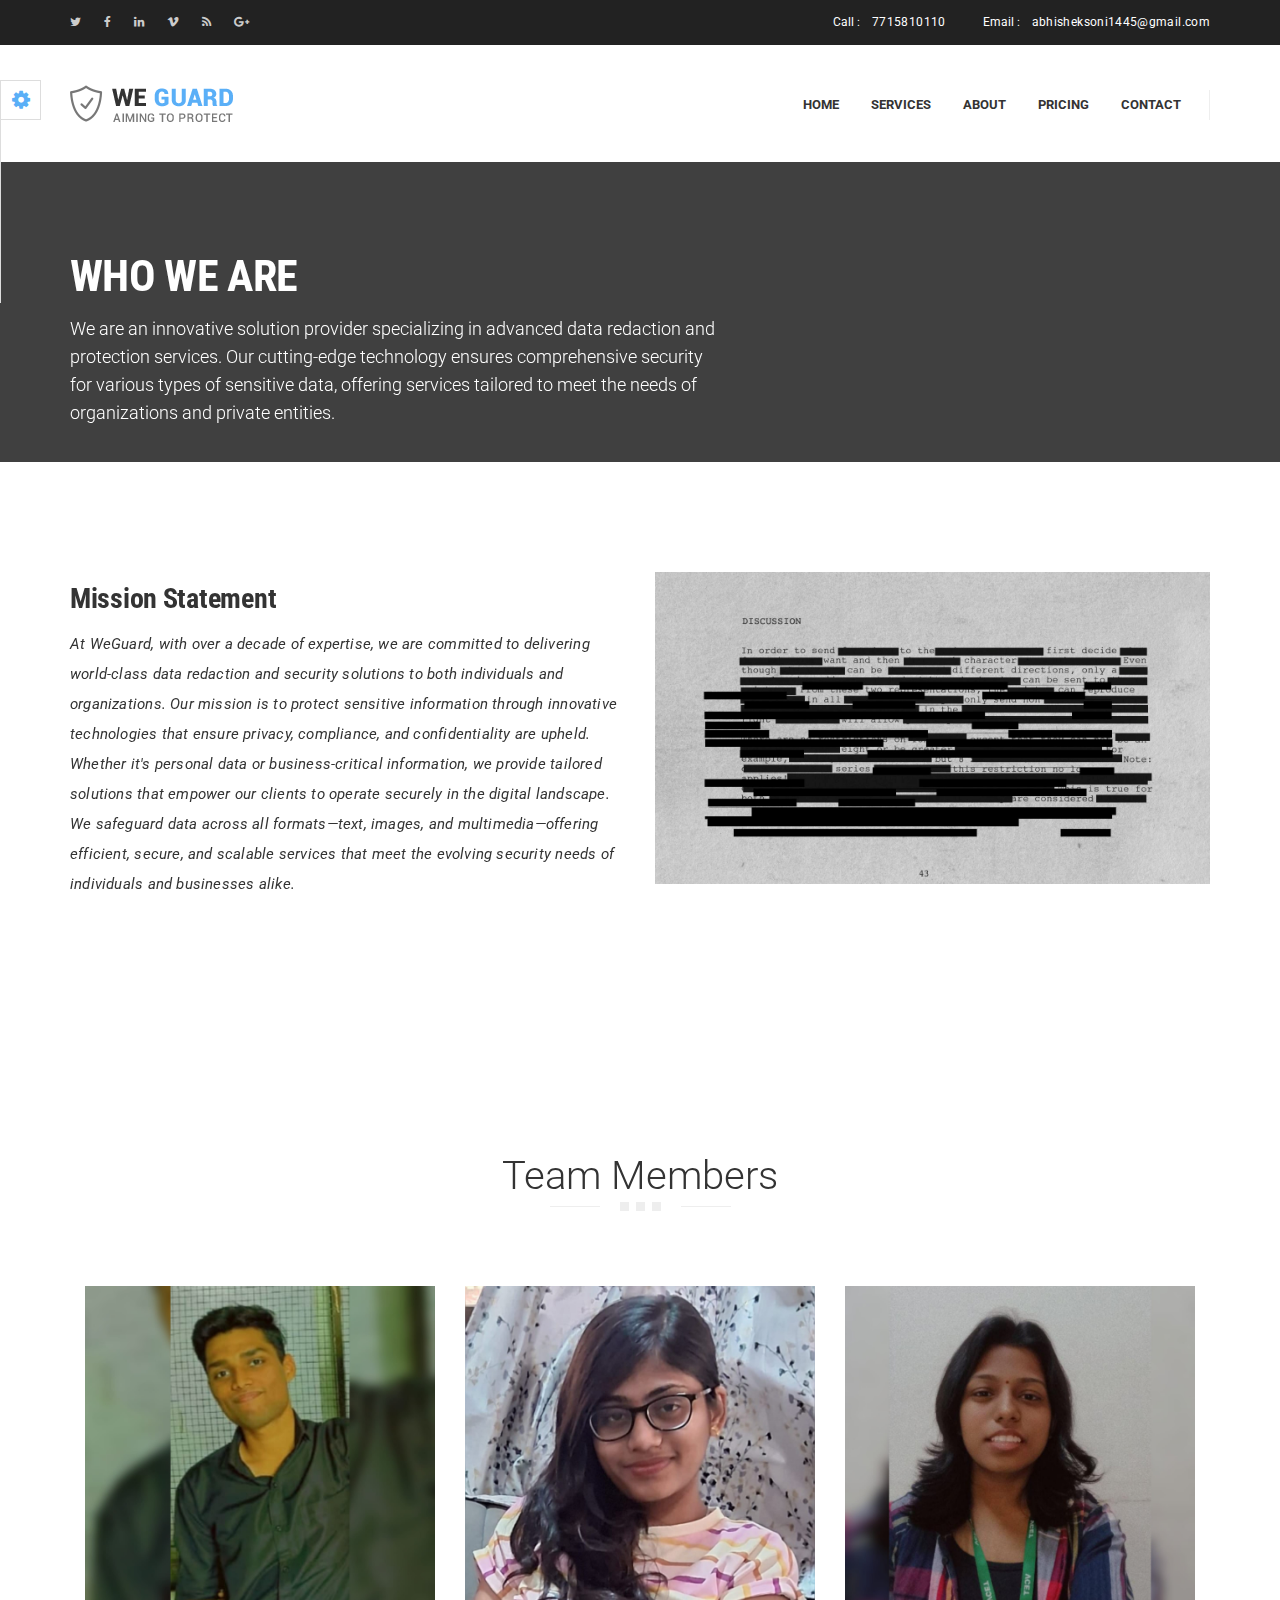
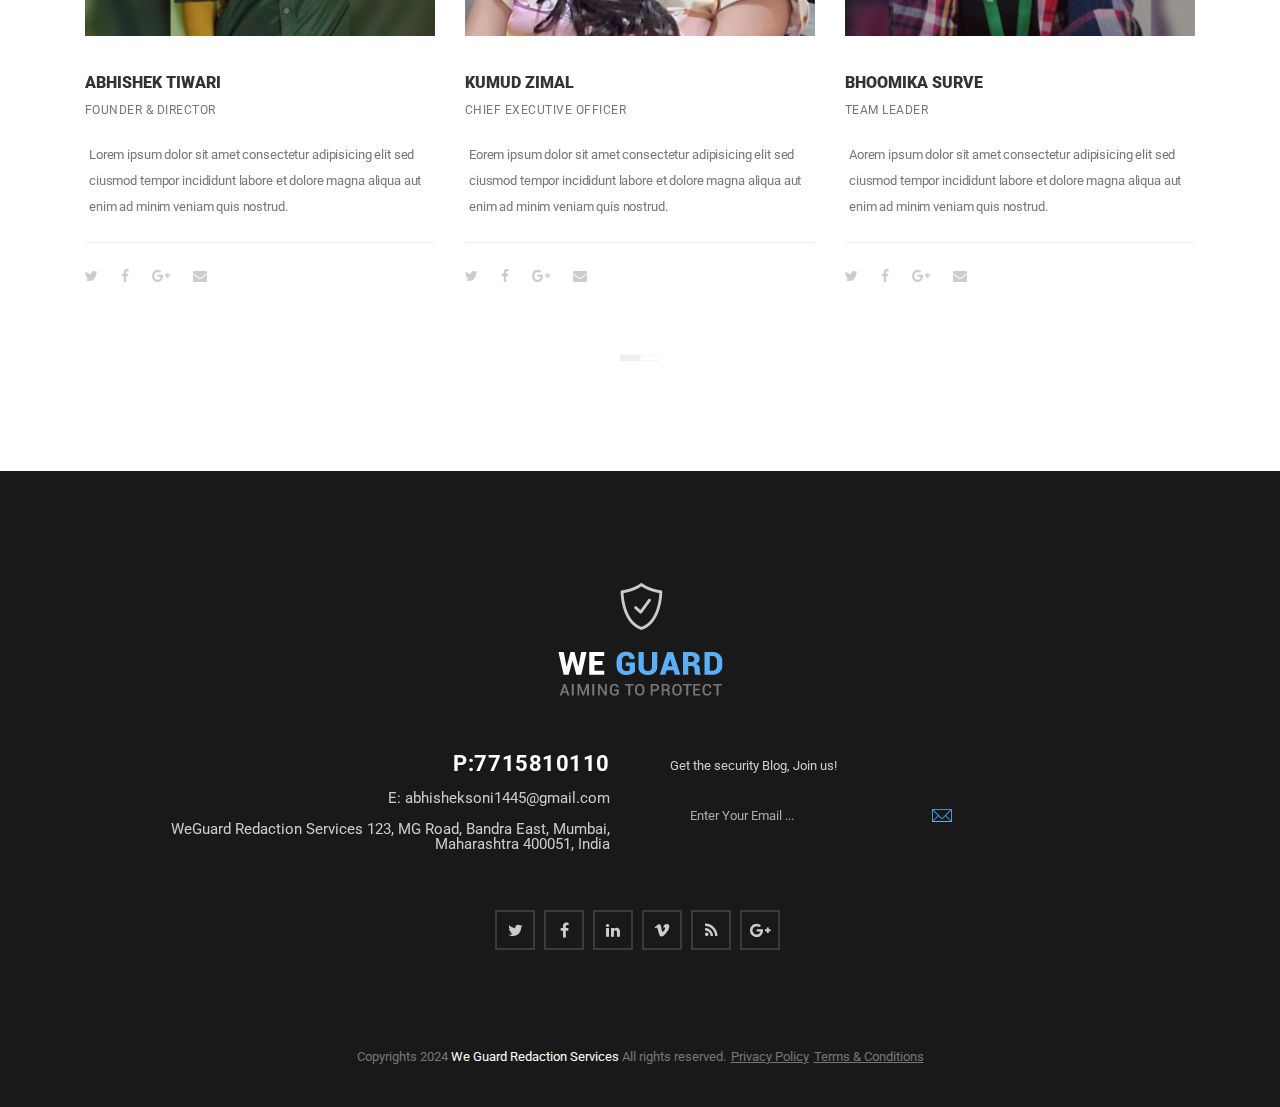
==== about.html @ 818fbe24 "DONE" ====
<!DOCTYPE html>
<html lang="en" class="no-js">
  
<meta http-equiv="content-type" content="text/html;charset=UTF-8" />
<head>
    <meta charset="utf-8"/>
    <meta http-equiv="x-ua-compatible" content="ie=edge"/>
    <title>Weguard / About</title>
    <meta content="" name="description"/>
    <meta content="" name="keywords"/>
    <meta name="viewport" content="width=device-width, initial-scale=1.0"/>
    <meta content="telephone=no" name="format-detection"/>
    <meta name="HandheldFriendly" content="true"/>
    <link rel="stylesheet" href="assets/css/master.css"/>
    <!-- SWITCHER-->
    <link href="assets/plugins/switcher/css/switcher.css" rel="stylesheet" id="switcher-css" media="all"/>
    <link href="assets/plugins/switcher/css/color1.css" rel="alternate stylesheet" title="color1" media="all"/>
    <link href="assets/plugins/switcher/css/color2.css" rel="alternate stylesheet" title="color2" media="all"/>
    <link href="assets/plugins/switcher/css/color3.css" rel="alternate stylesheet" title="color3" media="all"/>
    <link href="assets/plugins/switcher/css/color4.css" rel="alternate stylesheet" title="color4" media="all"/>
    <link rel="icon" type="image/x-icon" href="favicon.ico"/>
    
  </head>
  <body>
    <!-- Loader-->
    <div id="page-preloader"><span class="spinner"></span></div>
    <!-- Loader end-->
    
    <div data-header="sticky" data-header-top="200" class="l-theme animated-css">
      <!-- Start Switcher-->
      <div class="switcher-wrapper">
        <div class="demo_changer">
          <div class="demo-icon color-primary"><i class="fa fa-cog fa-spin fa-2x"></i></div>
          <div class="form_holder">
            <div class="predefined_styles">
              <div class="skin-theme-switcher">
                <h4>Color</h4><a href="javascript:void(0);" data-switchcolor="color1" style="background-color:#5aaff7;" class="styleswitch"></a><a href="javascript:void(0);" data-switchcolor="color2" style="background-color:#FFAC3A;" class="styleswitch"></a><a href="javascript:void(0);" data-switchcolor="color3" style="background-color:#28af0f;" class="styleswitch"></a><a href="javascript:void(0);" data-switchcolor="color4" style="background-color:#e425e9;" class="styleswitch"></a>
              </div>
            </div>
          </div>
        </div>
      </div>
      <!-- end switcher-->
      
      <header class="header">
        <div class="header-top clearfix">
          <div class="container">
            <div class="row">
              <div class="col-xs-12">
                <ul class="social-net list-inline">
                  <li class="social-net__item"><a href="twitter.html" class="social-net__link"><i class="icon fa fa-twitter"></i></a></li>
                  <li class="social-net__item"><a href="facebook.html" class="social-net__link"><i class="icon fa fa-facebook"></i></a></li>
                  <li class="social-net__item"><a href="linkedin.html" class="social-net__link"><i class="icon fa fa-linkedin"></i></a></li>
                  <li class="social-net__item"><a href="vimeo.html" class="social-net__link"><i class="icon fa fa-vimeo"></i></a></li>
                  <li class="social-net__item"><a href="rss.html" class="social-net__link"><i class="icon fa fa-rss"></i></a></li>
                  <li class="social-net__item"><a href="plus.google.html" class="social-net__link"><i class="icon fa fa-google-plus"></i></a></li>
                </ul>
                <!-- end social-list-->
                <div class="header-contact">
                  <div class="header-contact__item">Call  :<span class="header-contact__info"> 7715810110</span></div>
                  <div class="header-contact__item">Email  :<a href="mailto:info@domain.com" class="header-contact__info"> abhisheksoni1445@gmail.com</a></div>
                </div>
              </div>
            </div>
          </div>
        </div>
        <div class="header-main">
          <div class="container">
            <div class="row">
              <div class="col-xs-12"><a href="home-2.html" class="logo"><img src="assets/media/general/logo_type-c.png" alt="Logo" class="logo__img img-responsive"/></a>
                <div class="header-nav">
                 
               
                  <nav class="navbar yamm">
                    <div id="navbar-collapse-1" class="navbar-collapse collapse">
                      <ul class="nav navbar-nav">
                        <li class="dropdown"><a href="home-2.html">home</a>
                          <ul role="menu" class="dropdown-menu">
                            <li><a href="home-2.html">home</a></li>
                        
                          </ul>
                        </li>
                        <li class="dropdown"><a href="services.html">Services</a>
                          <ul role="menu" class="dropdown-menu">
                            <li><a href="services.html">Services</a></li>
                  
                          </ul>
                        </li>
                        <li><a href="about.html">About</a></li>
                        <li class="dropdown"><a href="pricing-faqs.html">Pricing</a>
                          <ul role="menu" class="dropdown-menu">
                            <li><a href="pricing-faqs.html">Pricing</a></li>
                     
                          </ul>
                        </li>
                       
                        <li><a href="contact.html">Contact</a></li>
                      </ul>
                    </div>
                
                  </nav>
                  <!-- end nav-->
                </div>
              </div>
            </div>
          </div>
        </div>
      </header>
      <!-- end header-->
      
      <div class="section-title-page parallax-bg parallax-light">
        <ul class="bg-slideshow">
          <li>
            <div style="background-image:url(assets/media/content/title-page/1.jpg)" class="bg-slide"></div>
          </li>
        </ul>
        <div class="parallax__inner">
          <div class="container">
            <div class="row">
              <div class="col-sm-7">
                <h1 class="b-title-page">who we are</h1>
                <div class="b-title-page__info">We are an innovative solution provider specializing in advanced data redaction and protection services. Our cutting-edge technology ensures comprehensive security for various types of sensitive data, offering services tailored to meet the needs of organizations and private entities. </div>
                 
                </ol>
              </div>
            </div>
          </div>
        </div>
      </div>
    
      <section class="section-default">
        <div class="container">
          <div class="row">
            <div class="col-sm-6">
              <h2 class="ui-title-inner-1">Mission Statement</h2>
              <div class="ui-subtitle-block ui-subtitle-block_mr-btm_sm">At WeGuard, with over a decade of expertise, we are committed to delivering world-class data redaction and security solutions to both individuals and organizations. Our mission is to protect sensitive information through innovative technologies that ensure privacy, compliance, and confidentiality are upheld. Whether it's personal data or business-critical information, we provide tailored solutions that empower our clients to operate securely in the digital landscape.
                We safeguard data across all formats—text, images, and multimedia—offering efficient, secure, and scalable services that meet the evolving security needs of individuals and businesses alike.
              </div>
              
              
            </div>
            <div class="col-sm-6"><img src="assets/downloads/slide1.jpg" alt="Foto" class="img-responsive"></div>
          </div>
        </div>
      </section>
  
              
     
                  
  
      <!-- end b-type-c-->
      
     
           
      <div class="section-default">
        <div class="container">
          <div class="row">
            <div class="col-xs-12">
              <div class="text-center">
                <h2 class="ui-title-block">Team Members</h2>
                
                <div class="ui-decor-type-1 center-block"></div>
              </div>
            </div>
          </div>
          <div data-min480="1" data-min768="2" data-min992="2" data-min1200="3" data-pagination="true" data-navigation="false" data-auto-play="4000" data-stop-on-hover="true" class="owl-carousel owl-theme enable-owl-carousel">
            <section class="b-team">
              <div class="b-team__media"><img src="assets/IMages/Abhishek.jpg" alt="Foto" class="img-responsive"/></div>
              <h3 class="b-team__name">Abhishek Tiwari</h3>
              <div class="b-team__category">Founder &amp; Director</div>
              <div class="b-team__description">Lorem ipsum dolor sit amet consectetur adipisicing elit sed ciusmod tempor incididunt labore et dolore magna aliqua aut enim ad minim veniam quis nostrud.</div>
              <ul class="social-net list-inline">
                <li class="social-net__item"><a href="twitter.html" class="social-net__link"><i class="icon fa fa-twitter"></i></a></li>
                <li class="social-net__item"><a href="facebook.html" class="social-net__link"><i class="icon fa fa-facebook"></i></a></li>
                <li class="social-net__item"><a href="plus.google.html" class="social-net__link"><i class="icon fa fa-google-plus"></i></a></li>
                <li class="social-net__item"><a href="mail.html" class="social-net__link"><i class="icon fa fa-envelope"></i></a></li>
              </ul>
              <!-- end social-list-->
            </section>
            <!-- end b-team-->
            <section class="b-team">
              <div class="b-team__media"><img src="assets/IMages/Kumud.jpg" alt="Foto" class="img-responsive"/></div>
              <h3 class="b-team__name">Kumud Zimal</h3>
              <div class="b-team__category">Chief Executive Officer</div>
              <div class="b-team__description">Eorem ipsum dolor sit amet consectetur adipisicing elit sed ciusmod tempor incididunt labore et dolore magna aliqua aut enim ad minim veniam quis nostrud.</div>
              <ul class="social-net list-inline">
                <li class="social-net__item"><a href="twitter.html" class="social-net__link"><i class="icon fa fa-twitter"></i></a></li>
                <li class="social-net__item"><a href="facebook.html" class="social-net__link"><i class="icon fa fa-facebook"></i></a></li>
                <li class="social-net__item"><a href="plus.google.html" class="social-net__link"><i class="icon fa fa-google-plus"></i></a></li>
                <li class="social-net__item"><a href="mail.html" class="social-net__link"><i class="icon fa fa-envelope"></i></a></li>
              </ul>
              <!-- end social-list-->
            </section>
            <!-- end b-team-->
            <section class="b-team">
              <div class="b-team__media"><img src="assets/IMages/Bhoomika.jpg" alt="Foto" class="img-responsive"/></div>
              <h3 class="b-team__name">Bhoomika Surve</h3>
              <div class="b-team__category">Team Leader</div>
              <div class="b-team__description">Aorem ipsum dolor sit amet consectetur adipisicing elit sed ciusmod tempor incididunt labore et dolore magna aliqua aut enim ad minim veniam quis nostrud.</div>
              <ul class="social-net list-inline">
                <li class="social-net__item"><a href="twitter.html" class="social-net__link"><i class="icon fa fa-twitter"></i></a></li>
                <li class="social-net__item"><a href="facebook.html" class="social-net__link"><i class="icon fa fa-facebook"></i></a></li>
                <li class="social-net__item"><a href="plus.google.html" class="social-net__link"><i class="icon fa fa-google-plus"></i></a></li>
                <li class="social-net__item"><a href="mail.html" class="social-net__link"><i class="icon fa fa-envelope"></i></a></li>
              </ul>
              <!-- end social-list-->
            </section>
            <!-- end b-team-->
            <section class="b-team">
              <div class="b-team__media"><img src="assets/IMages/Kunal.jpg" alt="Foto" class="img-responsive"/></div>
              <h3 class="b-team__name">Kunal Ushinkar</h3>
              <div class="b-team__category">Team Member 1</div>
              <div class="b-team__description">Lorem ipsum dolor sit amet consectetur adipisicing elit sed ciusmod tempor incididunt labore et dolore magna aliqua aut enim ad minim veniam quis nostrud.</div>
              <ul class="social-net list-inline">
                <li class="social-net__item"><a href="twitter.html" class="social-net__link"><i class="icon fa fa-twitter"></i></a></li>
                <li class="social-net__item"><a href="facebook.html" class="social-net__link"><i class="icon fa fa-facebook"></i></a></li>
                <li class="social-net__item"><a href="plus.google.html" class="social-net__link"><i class="icon fa fa-google-plus"></i></a></li>
                <li class="social-net__item"><a href="mail.html" class="social-net__link"><i class="icon fa fa-envelope"></i></a></li>
              </ul>
              <!-- end social-list-->
            </section>
            <!-- end b-team-->
            <section class="b-team">
              <div class="b-team__media"><img src="assets/IMages/Aaditya.jpg" alt="Foto" class="img-responsive"/></div>
              <h3 class="b-team__name"> Aditya Sureka</h3>
              <div class="b-team__category">Team Member 2</div>
              <div class="b-team__description">Eorem ipsum dolor sit amet consectetur adipisicing elit sed ciusmod tempor incididunt labore et dolore magna aliqua aut enim ad minim veniam quis nostrud.</div>
              <ul class="social-net list-inline">
                <li class="social-net__item"><a href="twitter.html" class="social-net__link"><i class="icon fa fa-twitter"></i></a></li>
                <li class="social-net__item"><a href="facebook.html" class="social-net__link"><i class="icon fa fa-facebook"></i></a></li>
                <li class="social-net__item"><a href="plus.google.html" class="social-net__link"><i class="icon fa fa-google-plus"></i></a></li>
                <li class="social-net__item"><a href="mail.html" class="social-net__link"><i class="icon fa fa-envelope"></i></a></li>
              </ul>
              <!-- end social-list-->
            </section>
            <!-- end b-team-->
            <section class="b-team">
              <div class="b-team__media"><img src="assets/IMages/Shreel.jpg" alt="Foto" class="img-responsive"/></div>
              <h3 class="b-team__name">Shreel Thakur</h3>
              <div class="b-team__category">Team Member 3</div>
              <div class="b-team__description">Eorem ipsum dolor sit amet consectetur adipisicing elit sed ciusmod tempor incididunt labore et dolore magna aliqua aut enim ad minim veniam quis nostrud.</div>
              <ul class="social-net list-inline">
                <li class="social-net__item"><a href="twitter.html" class="social-net__link"><i class="icon fa fa-twitter"></i></a></li>
                <li class="social-net__item"><a href="facebook.html" class="social-net__link"><i class="icon fa fa-facebook"></i></a></li>
                <li class="social-net__item"><a href="plus.google.html" class="social-net__link"><i class="icon fa fa-google-plus"></i></a></li>
                <li class="social-net__item"><a href="mail.html" class="social-net__link"><i class="icon fa fa-envelope"></i></a></li>
              </ul>
              <!-- end social-list-->
            </section>
            <!-- end b-team-->
         
            <!-- end b-team-->
          </div>
        </div>
      </div>
      <div class="row row-no-mrg">
        <div class="col-sm-6 col-no-pdg">
       
        <div class="col-sm-6 col-no-pdg">

            <div class="b-container-without-1__text">
              
            </div>
          </div>
          <!-- end b-container-without-1-->
        </div>
      </div>
      <footer class="footer">
        <div class="footer__main footer__main_mod-a parallax-bg parallax-dark">
          <ul class="bg-slideshow">
            <li>
              <div style="background-image:url(assets/media/components/footer/bg.jpg)" class="bg-slide"></div>
            </li>
          </ul>
          <div class="parallax__inner">
            <div class="container">
              <div class="row">
                <div class="col-xs-12"><a href="home-2.html" class="footer__logo"><img src="assets/media/general/logo_type-b.png" alt="Logo" class="img-responsive center-block"/></a></div>
              </div>
              <div class="row">
                <div class="col-sm-6">
                  <div class="footer-main-section footer-main-section_left">
                    <div class="footer__contact footer__contact_lg">P:7715810110</div>
                    <div class="footer__contact">E: abhisheksoni1445@gmail.com</div>
                    <div class="footer__contact">WeGuard Redaction Services
                      123, MG Road,
                      Bandra East,
                      Mumbai, Maharashtra 400051,
                      India</div>
                  </div>
                </div>
                <div class="col-sm-6">
                  <div class="footer-main-section footer-main-section_right">
                    <div class="footer-form__info">Get the security Blog, Join us!</div>
                    <form class="footer-form">
                      <input type="text" placeholder="Enter Your Email ..." class="footer-form__input"/>
                      <button class="footer-form__btn"><i class="icon pe-7s-mail"></i></button>
                    </form>
                  </div>
                </div>
              </div>
              <div class="row">
                <div class="col-xs-12">
                  <ul class="social-net list-inline">
                    <li class="social-net__item"><a href="twitter.html" class="social-net__link"><i class="icon fa fa-twitter"></i></a></li>
                    <li class="social-net__item"><a href="facebook.html" class="social-net__link"><i class="icon fa fa-facebook"></i></a></li>
                    <li class="social-net__item"><a href="linkedin.html" class="social-net__link"><i class="icon fa fa-linkedin"></i></a></li>
                    <li class="social-net__item"><a href="vimeo.html" class="social-net__link"><i class="icon fa fa-vimeo"></i></a></li>
                    <li class="social-net__item"><a href="rss.html" class="social-net__link"><i class="icon fa fa-rss"></i></a></li>
                    <li class="social-net__item"><a href="plus.google.html" class="social-net__link"><i class="icon fa fa-google-plus"></i></a></li>
                  </ul>
                  <!-- end social-list-->
                </div>
              </div>
            </div>
          </div>
        </div>
        <div class="copyright">
          <div class="container">
            <div class="row">
              <div class="col-xs-12">Copyrights 2024<a href="home-2.html" class="copyright__link"> We Guard Redaction Services</a> All rights reserved.<a href="home-2.html" class="copyright__link-2">Privacy Policy</a><a href="home-2.html" class="copyright__link-2">Terms & Conditions</a></div>
            </div>
          </div>
        </div>
      </footer>
    </div>
    <!-- end layout-theme-->
    
    
    <script src="assets/js/jquery.js"></script> 
    <script src="assets/js/custom.js"></script>
    <script src="assets/js/bootstrap.min.js"></script>
      
    <script src="assets/plugins/slider-pro/jquery.sliderPro.min.js"></script>
    <script src="assets/plugins/owl-carousel/owl.carousel.min.js"></script>
    <script src="assets/plugins/magnific-popup/jquery.magnific-popup.min.js"></script>
    <script src="assets/plugins/bootstrap-select/dist/js/bootstrap-select.min.js"></script>
    <script src="assets/plugins/doubletaptogo.js"></script>
    <script src="assets/plugins/waypoints.min.js"></script>
    <script src="assets/plugins/flowplayer/flowplayer.min.js"></script>
    <script src="assets/plugins/classie.js"></script>
    <script src="assets/plugins/scrollreveal/scrollreveal.min.js"></script>
    <script src="assets/plugins/switcher/js/dmss.js"></script>
    <script src="assets/plugins/jarallax/jarallax.min.js"></script>
    <script src="assets/plugins/rendro-easy-pie-chart/dist/jquery.easypiechart.min.js"></script>
  </body>


</html>
---- assets/css/master.css ----
/*------------------------------------------------------------------
[Master Stylesheet]

Project:  Weguard
Version:  1.0
Assigned to:  Templines
Primary use:  Weguard
-------------------------------------------------------------------*/


/* FONTS*/
@import url(https://fonts.googleapis.com/css?family=Roboto:400,300,500,700,900,400italic|Roboto+Condensed:400,700);
@import url('../fonts/font-awesome-4.5.0/css/font-awesome.min.css');
@import url('../fonts/pe/css/pe-icon-7-stroke.css');
@import url('../fonts/elegant/style.css');
@import url('../fonts/flaticon/flaticon.css');



/* PLUGIN CSS */

@import url('../plugins/bootstrap/bootstrap.css');                /* bootstrap */
@import url('../plugins/slider-pro/slider-pro.css');         /* main slider */
@import url('../plugins/owl-carousel/owl.carousel.css');              /* other sliders */
@import url('../plugins/owl-carousel/owl.transitions.css');           /* other sliders */
@import url('../plugins/owl-carousel/owl.theme.css');                 /* other sliders */
@import url('../plugins/magnific-popup/magnific-popup.css');            /* modal */
@import url('../plugins/animate/animate.css');                        /* animations */
@import url('../plugins/parallax/parallax.css');                        /* parallax */
@import url('../plugins/flowplayer/skin/playful.css');          /* video-player */
@import url('../plugins/lwtCountdown/css/light.css');          /* countdown */
@import url('../plugins/validation/validation-2.2.min.css');          /* validation */



/* MAIN CSS */

@import url('theme.css');
@import url('color.css');
@import url('responsive.css');
---- assets/plugins/switcher/css/switcher.css ----
.styleswitch.layoutswitch{
  background:none repeat scroll 0 0 #f4f4f4;
  border: medium none !important;
  color:#fff !important;
  display: inline-block;
  height: auto;
  margin: 3px 0;
  padding: 2px;
  text-align: center;
  text-transform: uppercase;
  width: 100%;
  text-decoration:none !important;
  -webkit-transition: all .3s ease-out;
  -moz-transition: all .3s ease-out;
  -ms-transition: all .3s ease-out;
  -o-transition: all .3s ease-out;
  transition: all .3s ease-out;
}
.styleswitch.layoutswitch:hover{
  background:#000 !important;
}
.styleswitch {
  background-color: #e425e9;
  border: 4px solid #ddd;
  display: inline-block;
  height: 28px;
  margin: 4px 10px;
  width: 28px;
}
#switcher-body .container {
  background: #fff;
  margin: 50px auto;
  border: 1px solid #dedede;
  padding: 40px;
}
.demo_changer {
  z-index: 1100;
  position: fixed;
  left: -70px;
  top: 80px;
  font-weight: 400 !important;
}
.purchase {
  text-decoration: underline;
  color: #4BACC6
}
.demoPanel {
  position: relative;
}
.evo-pop {
  z-index: 10000;
  width: 204px;
  padding: 3px 3px 0
}
.evo-pop-ie {
  z-index: 10000;
  width: 212px;
  padding: 3px
}
.evo-palette td {
  font-size: 1px;
  border: solid 1px #c0c0c0;
  padding: 7px;
  cursor: pointer
}
.evo-palette tr.top td {
  border-bottom: 0
}
.evo-palette tr.in td {
  border-top: 0;
  border-bottom: 0
}
.evo-palette tr.bottom td {
  border-top: 0
}
.evo-palette div.sep {
  height: 3px
}
.evo-palette, .evo-palette-ie {
  border-collapse: separate;
  border-spacing: 4px 0;
  *border-collapse:expression('separate', cellSpacing='2px')
}
.evo-palette th, .evo-palette-ie th {
  border: 0;
  padding: 5px 3px;
  text-align: left;
  font-weight: normal;
  background: transparent!important
}
.evo-palette-ie td {
  font-size: 1px;
  border: solid 1px #c0c0c0;
  padding: 7px;
  cursor: pointer
}
.evo-palette2, .evo-palette2-ie {
  margin: auto;
  border-collapse: collapse
}
.evo-palette2 td, .evo-palette2-ie td {
  font-size: 1px;
  cursor: pointer
}
.evo-palette2 td {
  padding: 6px 7px
}
.evo-palette2-ie td {
  padding: 5px
}
.evo-palcenter {
  padding: 5px;
  text-align: center
}
.evo-colorind, .evo-colorind-ie, .evo-colorind-ff {
  border: solid 1px #c3c3c3;
  width: 20px;
  height: 20px;
  float: right
}
.evo-colorind {
  position: relative;
  top: 2px
}
.evo-colorind-ie {
  position: relative;
  top: -23px
}
.evo-colorbox-ie {
  font-size: 8px;
  padding: 3px 9px!important
}
.evo-colortxt-ie {
  position: relative;
  top: -6px
}
.evo-pop:after, .evo-pop-ie:after, .evo-colorind:after, .evo-colorind-ie:after, .evo-colorind-ff:after, .evo-color span:after, .evo-cHist:after {
  content: ".";
  display: block;
  height: 0;
  clear: both;
  visibility: hidden;
  font-size: 0
}
.evo-color {
  width: 94px;
  padding: 1px 3px 0 4px
}
.evo-color div {
  border: solid 1px #808080;
  border-right: solid 1px #c0c0c0;
  border-bottom: solid 1px #c0c0c0;
  padding: 3px;
  margin-bottom: 5px;
  width: 10px;
  height: 10px;
  float: left
}
.evo-color span {
  font-size: 15px;
  margin: 1px 0 4px 3px;
  float: left
}
.evo-sep {
  height: 10px;
  font-size: 0
}
.evo-more {
  padding: 4px 5px 4px;
  font-size: smaller
}
.evo-cHist {
  padding: 3px
}
.evo-cHist div {
  cursor: pointer;
  border: solid 1px #c0c0c0;
  padding: 3px;
  margin: 5px;
  width: 10px;
  height: 10px;
  float: left
}
a.evo-hist {
  margin-left: 6px
}
.evo-pointer {
  cursor: pointer
}
.evo-pop {
  background: #FFFFFF;
  border: 1px solid #DEDEDE;
  padding: 10px !important;
  width: 225px !important;
  z-index: 10000;
}
.evo-colorind, .evo-colorind-ie, .evo-colorind-ff {
  border: 1px solid #C3C3C3;
  height: 20px;
  position: absolute;
  top: 11px;
  right: 5px;
  width: 20px;
}
.demo_changer p {
  margin: 10px 0;
}
.demo_changer .dropdown-menu > li > a:hover, .dropdown-menu > li > a:focus {
  background: #fff;
}
.demo_changer h4 {
  color: #545454 !important;
  margin: 10px 0 !important;
  text-transform: uppercase;
}
.demo_changer select:active, .demo_changer select:focus, .demo_changer select:hover, .demo_changer .button:active, .demo_changer .button:focus, .demo_changer .button:hover, .demo_changer .btn:active, .demo_changer .btn:focus, .demo_changer .btn:hover, .demo_changer .button:active, .demo_changer .button:focus, .demo_changer .button:hover {
  box-shadow: none !important;
}
.demo_changer .button {
  -moz-user-select: none;
  background-image: none;
  border: 1px solid #ddd;
  border-radius: 3px;
  cursor: pointer;
  display: inline-block;
  font-size: 14px;
  font-weight: normal;
  background: #fff;
  line-height: 1.42857;
  margin-bottom: 0;
  width: 145px !important;
  padding: 6px 12px;
  text-align: center;
  vertical-align: middle;
  white-space: nowrap;
}
.demo_changer .img-thumbnail {
  height: 35px;
  background-color: #fff;
  border: 1px solid #ddd;
  margin-bottom: 5px;
  width: 46% !important;
  padding: 2px;
}
.demo_changer img {
  border: 4px solid #E1E1E1;
  height: 32px;
  margin: 2px !important;
  width: 32px !important;
}
.demo_changer hr {
  border-color: #E0E0E0;
}
.demo_changer, .demo_changer p {
  color: #545454 !important;
}
.demo_changer h4 {
  color: #212121 !important;
  font-size: 12px;
  padding-bottom: 0;
  text-align: center;
}
.demo_changer i {
  font-size: 21px;
}
.demo_changer .btn {
  margin-top: 10px;
}
.demo_changer .demo-icon {
  border-style: solid solid solid none;
  border-width: 1px 1px 1px 0px;
  border-color: #ddd;
  background-color: #FFF;
  cursor: pointer;
  text-align: center;
  padding: 2px;
  float: right;
  height:40px;
  line-height: 40px;
  width: 40px;
}
.demo_changer .form_holder {
  background: #ffffff;
  border: 1px solid #ddd;
  border-radius: 0;
  cursor: pointer;
  float: right;
  font-size: 12px;
  padding: 6px;
  width: 71px;
}
.demo_changer .form_holder p {
  font-size: 12px;
}
.color_display_2 {
  clear: both;
  color: #FFFFFF;
  display: inline-block;
  font-size: 12px;
  width: 31px !important;
  height: 31px;
  margin-bottom: 7px;
  padding: 4px 10px;
  text-align: center;
  text-shadow: 0 -1px 0 rgba(0, 0, 0, 0.3);
  text-transform: uppercase;
  box-shadow: 0 1px 0 rgba(255, 255, 255, 0.3) inset, 0 0 2px rgba(255, 255, 255, 0.3) inset, 0 1px 2px rgba(0, 0, 0, 0.29);
}
.color_display_2 a {
  color: #fff;
  text-decoration: none;
}
.color_display_2 a:focus, .color_display_2 a:hover {
  color: #ededed !important;
  text-decoration: none;
}
.demoPanel {
  margin: 0;
  padding: 0;
  width: 125px;
}
.predefined_styles {
  padding: 0 5px;
}

@media only screen and (max-width: 768px) {
  .demo_changer {
  display: none;
}
}
.demo_changer .btn {
  width: 165px !important;
}
.bootstrap-select.show-menu-arrow.open > .btn {
  z-index: 2051;
}
.bootstrap-select .btn:focus {
  outline: thin dotted #333333 !important;
  outline: 5px auto -webkit-focus-ring-color !important;
  outline-offset: -2px;
}
.bootstrap-select.btn-group .btn .filter-option {
  overflow: hidden;
  position: absolute;
  left: 12px;
  right: 25px;
  text-align: left;
}
.bootstrap-select.btn-group .btn .caret {
  position: absolute;
  top: 50%;
  right: 12px;
  margin-top: -2px;
  vertical-align: middle;
}
.bootstrap-select.btn-group > .disabled, .bootstrap-select.btn-group .dropdown-menu li.disabled > a {
  cursor: not-allowed;
}
.bootstrap-select.btn-group > .disabled:focus {
  outline: none !important;
}
.bootstrap-select.btn-group[class*="span"] .btn {
  width: 100%;
}
.bootstrap-select.btn-group .dropdown-menu {
  min-width: 100%;
  -moz-box-sizing: border-box;
  -webkit-box-sizing: border-box;
  box-sizing: border-box;
}
.bootstrap-select.btn-group .dropdown-menu.inner {
  position: static;
  border: 0;
  padding: 0;
  margin: 0;
  -webkit-border-radius: 0;
  -moz-border-radius: 0;
  border-radius: 0;
  -webkit-box-shadow: none;
  -moz-box-shadow: none;
  box-shadow: none;
}
.bootstrap-select.btn-group .dropdown-menu dt {
  display: block;
  padding: 3px 20px;
  cursor: default;
}
.bootstrap-select.btn-group .div-contain {
  overflow: hidden;
}
.bootstrap-select.btn-group .dropdown-menu li {
  position: relative;
}
.bootstrap-select.btn-group .dropdown-menu li > a.opt {
  position: relative;
  padding-left: 35px;
}
.bootstrap-select.btn-group .dropdown-menu li > a {
  cursor: pointer;
}
.bootstrap-select.btn-group .dropdown-menu li > dt small {
  font-weight: normal;
}
.bootstrap-select.btn-group.show-tick .dropdown-menu li.selected a i.check-mark {
  display: inline-block;
  position: absolute;
  right: 15px;
  margin-top: 2.5px;
}
.bootstrap-select.btn-group .dropdown-menu li a i.check-mark {
  display: none;
}
.bootstrap-select.btn-group.show-tick .dropdown-menu li a span.text {
  margin-right: 34px;
}
.bootstrap-select.btn-group .dropdown-menu li small {
  padding-left: 0.5em;
}
.bootstrap-select.btn-group .dropdown-menu li:not(.disabled) > a:hover small, .bootstrap-select.btn-group .dropdown-menu li:not(.disabled) > a:focus small, .bootstrap-select.btn-group .dropdown-menu li.active:not(.disabled) > a small {
  color: #64b1d8;
  color: rgba(255,255,255,0.4);
}
.bootstrap-select.btn-group .dropdown-menu li > dt small {
  font-weight: normal;
}
.bootstrap-select.show-menu-arrow .dropdown-toggle:before {
  content: '';
  display: inline-block;
  border-left: 7px solid transparent;
  border-right: 7px solid transparent;
  border-bottom: 7px solid #CCC;
  border-bottom-color: rgba(0, 0, 0, 0.2);
  position: absolute;
  bottom: -4px;
  left: 9px;
  display: none;
}
.bootstrap-select.show-menu-arrow .dropdown-toggle:after {
  content: '';
  display: inline-block;
  border-left: 6px solid transparent;
  border-right: 6px solid transparent;
  border-bottom: 6px solid white;
  position: absolute;
  bottom: -4px;
  left: 10px;
  display: none;
}
.bootstrap-select.show-menu-arrow.dropup .dropdown-toggle:before {
  bottom: auto;
  top: -3px;
  border-top: 7px solid #ccc;
  border-bottom: 0;
  border-top-color: rgba(0, 0, 0, 0.2);
}
.bootstrap-select.show-menu-arrow.dropup .dropdown-toggle:after {
  bottom: auto;
  top: -3px;
  border-top: 6px solid #ffffff;
  border-bottom: 0;
}
.bootstrap-select.show-menu-arrow.pull-right .dropdown-toggle:before {
  right: 12px;
  left: auto;
}
.bootstrap-select.show-menu-arrow.pull-right .dropdown-toggle:after {
  right: 13px;
  left: auto;
}
.bootstrap-select.show-menu-arrow.open > .dropdown-toggle:before, .bootstrap-select.show-menu-arrow.open > .dropdown-toggle:after {
  display: block;
}
.bootstrap-select.btn-group .no-results {
  padding: 3px;
  background: #f5f5f5;
  margin: 0 5px;
}
.mobile-device {
  position: absolute;
  top: 0;
  left: 0;
  display: block !important;
  width: 100%;
  height: 100% !important;
  opacity: 0;
}
.bootstrap-select.fit-width {
  width: auto !important;
}
.bootstrap-select.btn-group.fit-width .btn .filter-option {
  position: static;
}
.bootstrap-select.btn-group.fit-width .btn .caret {
  position: static;
  top: auto;
  margin-top: -1px;
}
.control-group.error .bootstrap-select .dropdown-toggle {
  border-color: #b94a48;
}
.bootstrap-select-searchbox {
  padding: 4px 8px;
}
.bootstrap-select-searchbox input {
  margin-bottom: 0;
}
---- assets/plugins/switcher/css/color1.css ----
/* Custom Colors */
---- assets/plugins/switcher/css/color2.css ----
/*//////////////////////////////////////////////////////////////////////////////////////////*/
/* COLOR CSS 2*/
/*//////////////////////////////////////////////////////////////////////////////////////////*/


a,
.color-primary,
.text-primary,
.list-mark-1 li:before,
.list-mark-6 li:before,
.list-mark-7 li:before,
.pager li > a:hover,
.pager li > a:hover .icon,
.social-net__link:hover,
.pagination > li:first-child > a,
.pagination > li:first-child > span,
.pagination > li:last-child > a,
.pagination > li:last-child > span,
.yamm .nav > li > a:hover,
.footer .copyright__link:hover,
.footer .copyright__link-2:hover,
.footer-form__btn,
.b-advantages-2__icon,
.btn-link:after,
.b-type-d__list-desription .icon,
.b-advantages-4__item:hover .b-advantages-4__icon,
.footer .footer-section__list li a:hover,
.breadcrumb > li > a:hover,
.b-post .entry-meta__icon,
.b-post-2 .entry-footer__link .icon,
.b-post-2 .entry-footer__link:hover,
.list-widget__link:hover,
.post-tags___item:hover,
.entry-footer__link:hover {color: #FFAC3A;}


.bg-primary,
.btn-effect:after,
.dropcap_primary:first-letter,
.tooltip-1 .tooltip-inner,
.btn-primary,
.forms__label-check-1:after,
.forms__label-radio-2:after,
.panel-heading .btn-collapse.collapsed,
.b-contact-banner__inner:before,
.b-contact-banner__inner:after,
.section-bg_primary:after,
.b-progress-list__name,
.b-post .entry-date,
.b-advantages-4__item:nth-child(even),
.b-pricing_sm .b-pricing__inner,
.dash_title,
.b-history-list__btn:hover {background-color: #FFAC3A;}


.bg-border,
.dropcap_primary:first-letter {border-color: #FFAC3A;}


.tooltip-1.top .tooltip-arrow,
.tooltip-1.top-left .tooltip-arrow,
.tooltip-1.top-right .tooltip-arrow,
.border-2-colors,
.b-contact-banner_mod-a .b-contact-banner__border {border-top-color: #FFAC3A;}


.tooltip-1.right .tooltip-arrow {border-right-color: #FFAC3A;}


.tooltip-1.left .tooltip-arrow,
.border-left_primary:before,
.b-navig-1-list__link:hover {border-left-color: #FFAC3A;}


.pagination > .active > a,
.pagination > .active > span,
.pagination a:hover,
.pagination span:hover,
.pagination a:focus,
.pagination span:focus,
.tooltip-1.bottom .tooltip-arrow,
.tooltip-1.bottom-left .tooltip-arrow,
.tooltip-1.bottom-right .tooltip-arrow,
.table_primary > thead > tr > th,
.border-2-colors,
.b-contact-banner_mod-a .b-contact-banner__border {border-bottom-color: #FFAC3A;}


.color-secondary,
.list-mark-3 li:before,
.list-mark-4 li:before,
.list-num-1 li:before,
.blockquote-3:before,
.dropcap-2:first-letter,
.b-reviews-1__title {color: #3d75a5;}


.bg-secondary,
.tooltip-2 .tooltip-inner,
.dropcap_secondary:first-letter,
.btn-second,
.pagination > .active > a,
.pagination > .active > span,
.pagination a:hover,
.pagination span:hover,
.pagination a:focus,
.pagination span:focus,
.list-mark-5 li:before,
.list-mark-8 li:before,
.forms__label-radio-1:before,
.forms__label-check-2:after,
.panel-heading .btn-collapse,
.b-contact-banner:before,
.border-2-colors:before,
.border-2-colors:after,
.b-form-request__form,
.b-advantages-4__item:nth-child(odd),
.section-bg_secondary:after,
.b-pricing_sm:hover .b-pricing__inner,
.b-pricing_sm:hover .b-pricing__btn,
.b-pricing_lg:hover .b-pricing__inner,
.b-pricing_lg:hover .b-pricing__btn {background-color: #3d75a5;}


.forms__label-radio-1:before,
.dropcap_secondary:first-letter,
.dropcap-2:first-letter {border-color: #3d75a5;}


.tooltip-2.top .tooltip-arrow,
.tooltip-2.top-left .tooltip-arrow,
.tooltip-2.top-right .tooltip-arrow {border-top-color: #3d75a5;}


.tooltip-2.right .tooltip-arrow {border-right-color: #3d75a5;}


.tooltip-2.left .tooltip-arrow,
.border-left_secondary:before,
.blockquote-1 {border-left-color: #3d75a5;}


.tooltip-2.bottom .tooltip-arrow,
.tooltip-2.bottom-left .tooltip-arrow,
.tooltip-2.bottom-right .tooltip-arrow,
.table_secondary > thead > tr > th {border-bottom-color: #3d75a5;}


.b-contact-banner__inner:before {box-shadow: inset 215px 0 0 0 #3d75a5;}


.b-contact-banner__inner:after {box-shadow: inset -215px 0 0 0 #3d75a5;}
---- assets/plugins/switcher/css/color3.css ----
/*//////////////////////////////////////////////////////////////////////////////////////////*/
/* COLOR CSS 3*/
/*//////////////////////////////////////////////////////////////////////////////////////////*/


a,
.color-primary,
.text-primary,
.list-mark-1 li:before,
.list-mark-6 li:before,
.list-mark-7 li:before,
.pager li > a:hover,
.pager li > a:hover .icon,
.social-net__link:hover,
.pagination > li:first-child > a,
.pagination > li:first-child > span,
.pagination > li:last-child > a,
.pagination > li:last-child > span,
.yamm .nav > li > a:hover,
.footer .copyright__link:hover,
.footer .copyright__link-2:hover,
.footer-form__btn,
.b-advantages-2__icon,
.btn-link:after,
.b-type-d__list-desription .icon,
.b-advantages-4__item:hover .b-advantages-4__icon,
.footer .footer-section__list li a:hover,
.breadcrumb > li > a:hover,
.b-post .entry-meta__icon,
.b-post-2 .entry-footer__link .icon,
.b-post-2 .entry-footer__link:hover,
.list-widget__link:hover,
.post-tags___item:hover,
.entry-footer__link:hover {color: #28af0f;}


.bg-primary,
.btn-effect:after,
.dropcap_primary:first-letter,
.tooltip-1 .tooltip-inner,
.btn-primary,
.forms__label-check-1:after,
.forms__label-radio-2:after,
.panel-heading .btn-collapse.collapsed,
.b-contact-banner__inner:before,
.b-contact-banner__inner:after,
.section-bg_primary:after,
.b-progress-list__name,
.b-post .entry-date,
.b-advantages-4__item:nth-child(even),
.b-pricing_sm .b-pricing__inner,
.dash_title,
.b-history-list__btn:hover {background-color: #28af0f;}


.bg-border,
.dropcap_primary:first-letter {border-color: #28af0f;}


.tooltip-1.top .tooltip-arrow,
.tooltip-1.top-left .tooltip-arrow,
.tooltip-1.top-right .tooltip-arrow,
.border-2-colors,
.b-contact-banner_mod-a .b-contact-banner__border {border-top-color: #28af0f;}


.tooltip-1.right .tooltip-arrow {border-right-color: #28af0f;}


.tooltip-1.left .tooltip-arrow,
.border-left_primary:before,
.b-navig-1-list__link:hover {border-left-color: #28af0f;}


.pagination > .active > a,
.pagination > .active > span,
.pagination a:hover,
.pagination span:hover,
.pagination a:focus,
.pagination span:focus,
.tooltip-1.bottom .tooltip-arrow,
.tooltip-1.bottom-left .tooltip-arrow,
.tooltip-1.bottom-right .tooltip-arrow,
.table_primary > thead > tr > th,
.border-2-colors,
.b-contact-banner_mod-a .b-contact-banner__border {border-bottom-color: #28af0f;}


.color-secondary,
.list-mark-3 li:before,
.list-mark-4 li:before,
.list-num-1 li:before,
.blockquote-3:before,
.dropcap-2:first-letter,
.b-reviews-1__title {color: #3d75a5;}


.bg-secondary,
.tooltip-2 .tooltip-inner,
.dropcap_secondary:first-letter,
.btn-second,
.pagination > .active > a,
.pagination > .active > span,
.pagination a:hover,
.pagination span:hover,
.pagination a:focus,
.pagination span:focus,
.list-mark-5 li:before,
.list-mark-8 li:before,
.forms__label-radio-1:before,
.forms__label-check-2:after,
.panel-heading .btn-collapse,
.b-contact-banner:before,
.border-2-colors:before,
.border-2-colors:after,
.b-form-request__form,
.b-advantages-4__item:nth-child(odd),
.section-bg_secondary:after,
.b-pricing_sm:hover .b-pricing__inner,
.b-pricing_sm:hover .b-pricing__btn,
.b-pricing_lg:hover .b-pricing__inner,
.b-pricing_lg:hover .b-pricing__btn {background-color: #3d75a5;}


.forms__label-radio-1:before,
.dropcap_secondary:first-letter,
.dropcap-2:first-letter {border-color: #3d75a5;}


.tooltip-2.top .tooltip-arrow,
.tooltip-2.top-left .tooltip-arrow,
.tooltip-2.top-right .tooltip-arrow {border-top-color: #3d75a5;}


.tooltip-2.right .tooltip-arrow {border-right-color: #3d75a5;}


.tooltip-2.left .tooltip-arrow,
.border-left_secondary:before,
.blockquote-1 {border-left-color: #3d75a5;}


.tooltip-2.bottom .tooltip-arrow,
.tooltip-2.bottom-left .tooltip-arrow,
.tooltip-2.bottom-right .tooltip-arrow,
.table_secondary > thead > tr > th {border-bottom-color: #3d75a5;}


.b-contact-banner__inner:before {box-shadow: inset 215px 0 0 0 #3d75a5;}


.b-contact-banner__inner:after {box-shadow: inset -215px 0 0 0 #3d75a5;}
---- assets/plugins/switcher/css/color4.css ----
/*//////////////////////////////////////////////////////////////////////////////////////////*/
/* COLOR CSS 4*/
/*//////////////////////////////////////////////////////////////////////////////////////////*/


a,
.color-primary,
.text-primary,
.list-mark-1 li:before,
.list-mark-6 li:before,
.list-mark-7 li:before,
.pager li > a:hover,
.pager li > a:hover .icon,
.social-net__link:hover,
.pagination > li:first-child > a,
.pagination > li:first-child > span,
.pagination > li:last-child > a,
.pagination > li:last-child > span,
.yamm .nav > li > a:hover,
.footer .copyright__link:hover,
.footer .copyright__link-2:hover,
.footer-form__btn,
.b-advantages-2__icon,
.btn-link:after,
.b-type-d__list-desription .icon,
.b-advantages-4__item:hover .b-advantages-4__icon,
.footer .footer-section__list li a:hover,
.breadcrumb > li > a:hover,
.b-post .entry-meta__icon,
.b-post-2 .entry-footer__link .icon,
.b-post-2 .entry-footer__link:hover,
.list-widget__link:hover,
.post-tags___item:hover,
.entry-footer__link:hover {color: #e425e9;}


.bg-primary,
.btn-effect:after,
.dropcap_primary:first-letter,
.tooltip-1 .tooltip-inner,
.btn-primary,
.forms__label-check-1:after,
.forms__label-radio-2:after,
.panel-heading .btn-collapse.collapsed,
.b-contact-banner__inner:before,
.b-contact-banner__inner:after,
.section-bg_primary:after,
.b-progress-list__name,
.b-post .entry-date,
.b-advantages-4__item:nth-child(even),
.b-pricing_sm .b-pricing__inner,
.dash_title,
.b-history-list__btn:hover {background-color: #e425e9;}


.bg-border,
.dropcap_primary:first-letter {border-color: #e425e9;}


.tooltip-1.top .tooltip-arrow,
.tooltip-1.top-left .tooltip-arrow,
.tooltip-1.top-right .tooltip-arrow,
.border-2-colors,
.b-contact-banner_mod-a .b-contact-banner__border {border-top-color: #e425e9;}


.tooltip-1.right .tooltip-arrow {border-right-color: #e425e9;}


.tooltip-1.left .tooltip-arrow,
.border-left_primary:before,
.b-navig-1-list__link:hover {border-left-color: #e425e9;}


.pagination > .active > a,
.pagination > .active > span,
.pagination a:hover,
.pagination span:hover,
.pagination a:focus,
.pagination span:focus,
.tooltip-1.bottom .tooltip-arrow,
.tooltip-1.bottom-left .tooltip-arrow,
.tooltip-1.bottom-right .tooltip-arrow,
.table_primary > thead > tr > th,
.border-2-colors,
.b-contact-banner_mod-a .b-contact-banner__border {border-bottom-color: #e425e9;}


.color-secondary,
.list-mark-3 li:before,
.list-mark-4 li:before,
.list-num-1 li:before,
.blockquote-3:before,
.dropcap-2:first-letter,
.b-reviews-1__title {color: #3d75a5;}


.bg-secondary,
.tooltip-2 .tooltip-inner,
.dropcap_secondary:first-letter,
.btn-second,
.pagination > .active > a,
.pagination > .active > span,
.pagination a:hover,
.pagination span:hover,
.pagination a:focus,
.pagination span:focus,
.list-mark-5 li:before,
.list-mark-8 li:before,
.forms__label-radio-1:before,
.forms__label-check-2:after,
.panel-heading .btn-collapse,
.b-contact-banner:before,
.border-2-colors:before,
.border-2-colors:after,
.b-form-request__form,
.b-advantages-4__item:nth-child(odd),
.section-bg_secondary:after,
.b-pricing_sm:hover .b-pricing__inner,
.b-pricing_sm:hover .b-pricing__btn,
.b-pricing_lg:hover .b-pricing__inner,
.b-pricing_lg:hover .b-pricing__btn {background-color: #3d75a5;}


.forms__label-radio-1:before,
.dropcap_secondary:first-letter,
.dropcap-2:first-letter {border-color: #3d75a5;}


.tooltip-2.top .tooltip-arrow,
.tooltip-2.top-left .tooltip-arrow,
.tooltip-2.top-right .tooltip-arrow {border-top-color: #3d75a5;}


.tooltip-2.right .tooltip-arrow {border-right-color: #3d75a5;}


.tooltip-2.left .tooltip-arrow,
.border-left_secondary:before,
.blockquote-1 {border-left-color: #3d75a5;}


.tooltip-2.bottom .tooltip-arrow,
.tooltip-2.bottom-left .tooltip-arrow,
.tooltip-2.bottom-right .tooltip-arrow,
.table_secondary > thead > tr > th {border-bottom-color: #3d75a5;}


.b-contact-banner__inner:before {box-shadow: inset 215px 0 0 0 #3d75a5;}


.b-contact-banner__inner:after {box-shadow: inset -215px 0 0 0 #3d75a5;}
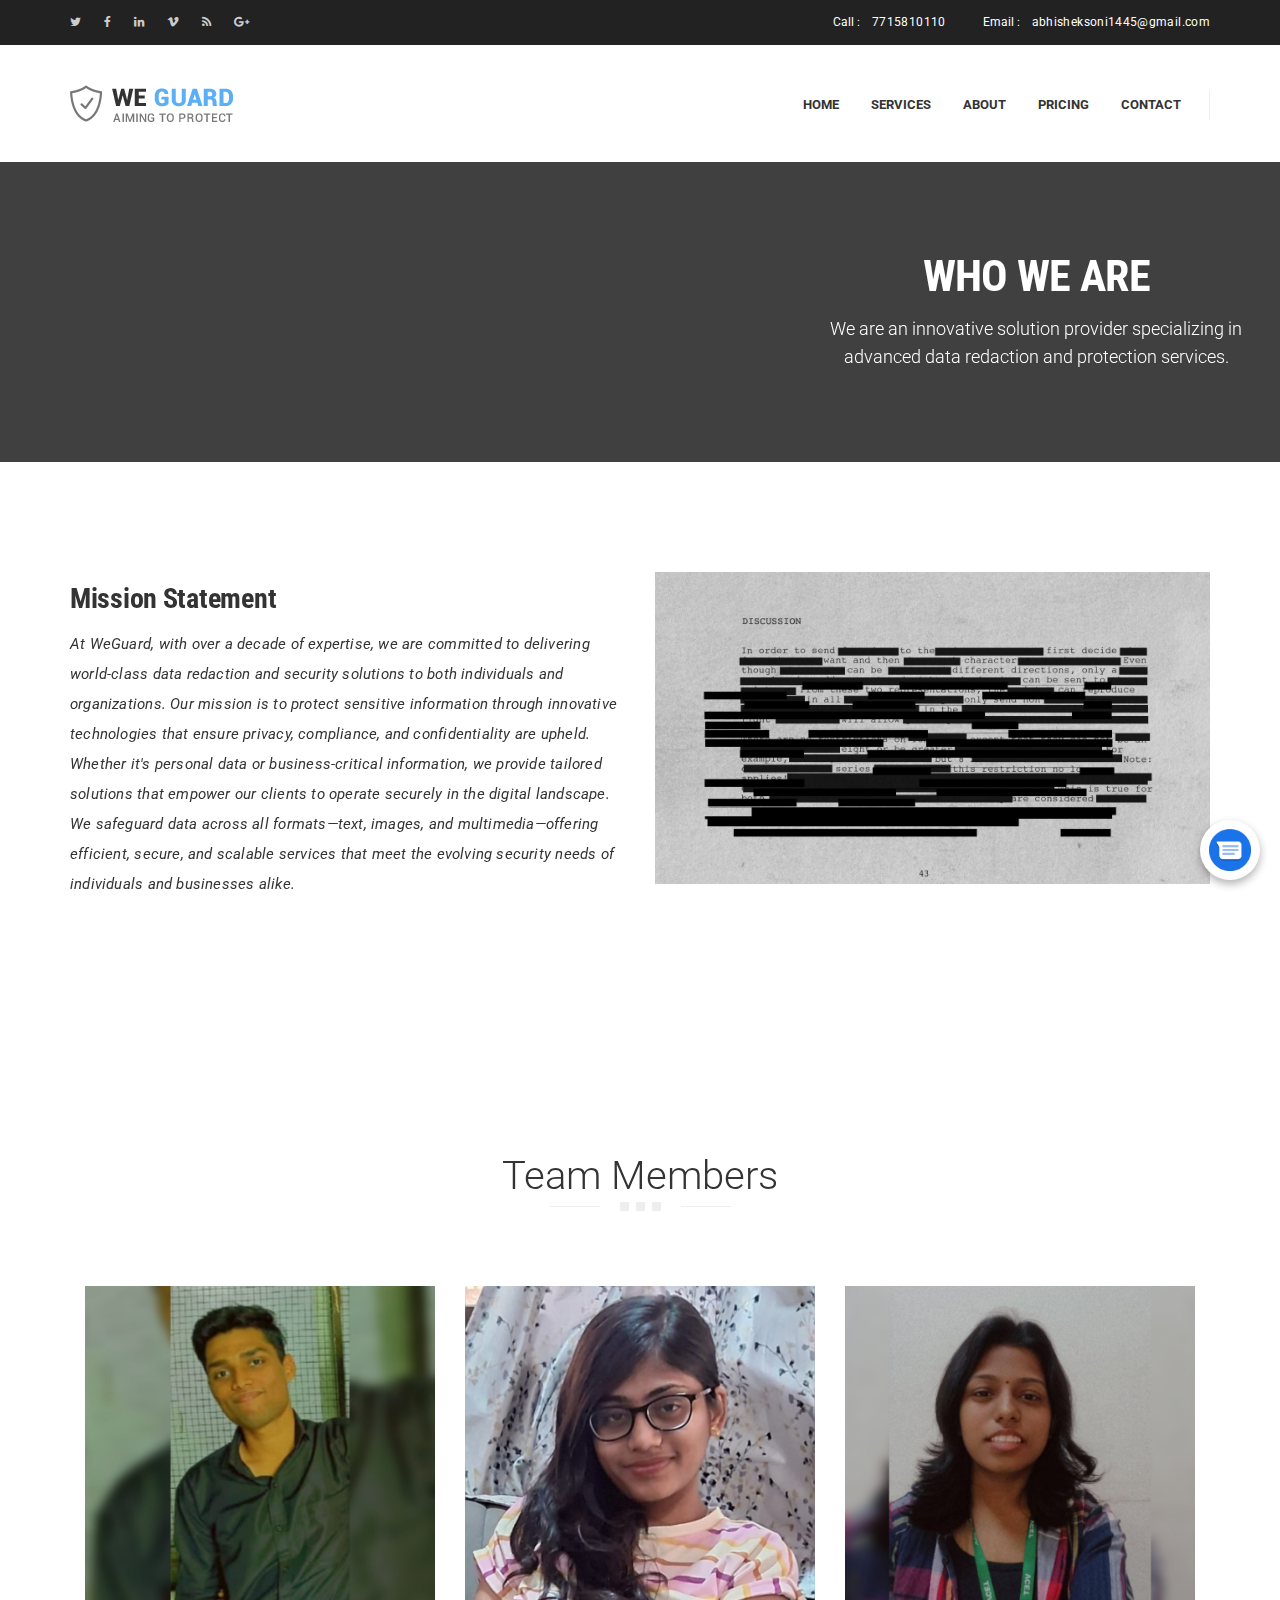
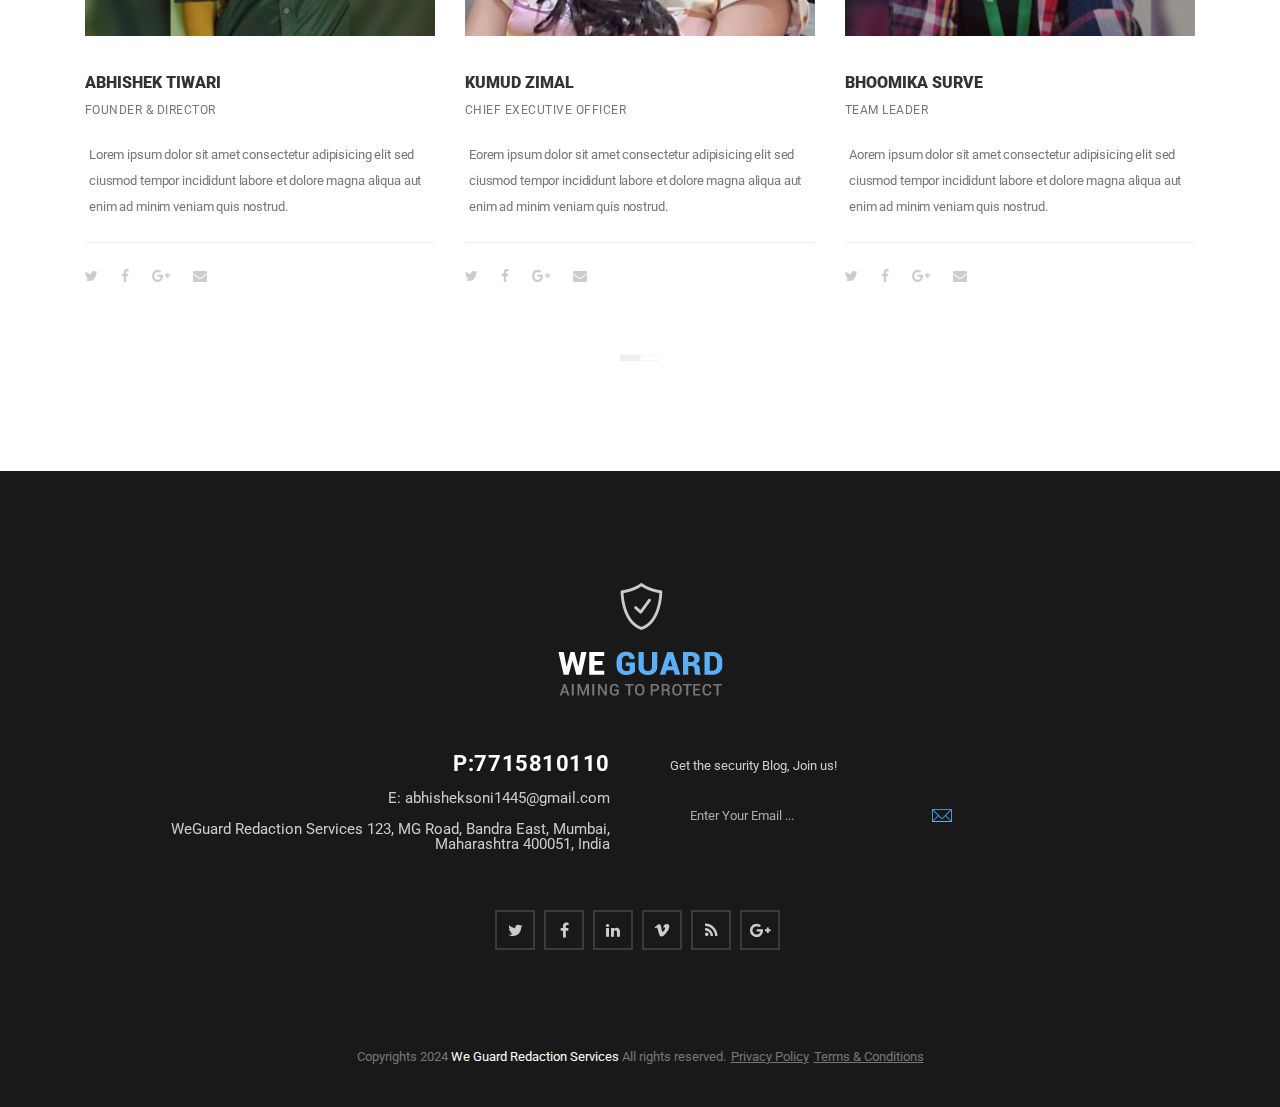
==== commit 5ba12b6a: "done" ====
--- a/about.html
+++ b/about.html
@@ -12,8 +12,9 @@
     <meta content="telephone=no" name="format-detection"/>
     <meta name="HandheldFriendly" content="true"/>
     <link rel="stylesheet" href="assets/css/master.css"/>
+    <link rel="stylesheet" href="assets/css/chatbot.css"/>
     <!-- SWITCHER-->
-    <link href="assets/plugins/switcher/css/switcher.css" rel="stylesheet" id="switcher-css" media="all"/>
+    <!-- <link href="assets/plugins/switcher/css/switcher.css" rel="stylesheet" id="switcher-css" media="all"/> -->
     <link href="assets/plugins/switcher/css/color1.css" rel="alternate stylesheet" title="color1" media="all"/>
     <link href="assets/plugins/switcher/css/color2.css" rel="alternate stylesheet" title="color2" media="all"/>
     <link href="assets/plugins/switcher/css/color3.css" rel="alternate stylesheet" title="color3" media="all"/>
@@ -28,7 +29,7 @@
     
     <div data-header="sticky" data-header-top="200" class="l-theme animated-css">
       <!-- Start Switcher-->
-      <div class="switcher-wrapper">
+      <!-- <div class="switcher-wrapper">
         <div class="demo_changer">
           <div class="demo-icon color-primary"><i class="fa fa-cog fa-spin fa-2x"></i></div>
           <div class="form_holder">
@@ -39,7 +40,7 @@
             </div>
           </div>
         </div>
-      </div>
+      </div> -->
       <!-- end switcher-->
       
       <header class="header">
@@ -67,16 +68,16 @@
         <div class="header-main">
           <div class="container">
             <div class="row">
-              <div class="col-xs-12"><a href="home-2.html" class="logo"><img src="assets/media/general/logo_type-c.png" alt="Logo" class="logo__img img-responsive"/></a>
+              <div class="col-xs-12"><a href="index.html" class="logo"><img src="assets/media/general/logo_type-c.png" alt="Logo" class="logo__img img-responsive"/></a>
                 <div class="header-nav">
                  
                
                   <nav class="navbar yamm">
                     <div id="navbar-collapse-1" class="navbar-collapse collapse">
                       <ul class="nav navbar-nav">
-                        <li class="dropdown"><a href="home-2.html">home</a>
+                        <li class="dropdown"><a href="index.html">home</a>
                           <ul role="menu" class="dropdown-menu">
-                            <li><a href="home-2.html">home</a></li>
+                            <li><a href="index.html">home</a></li>
                         
                           </ul>
                         </li>
@@ -108,18 +109,18 @@
       </header>
       <!-- end header-->
       
-      <div class="section-title-page parallax-bg parallax-light">
+      <div class="section-title-page parallax-bg parallax-light" style="text-align: center;">
         <ul class="bg-slideshow">
           <li>
             <div style="background-image:url(assets/media/content/title-page/1.jpg)" class="bg-slide"></div>
           </li>
         </ul>
-        <div class="parallax__inner">
-          <div class="container">
-            <div class="row">
+        <div class="parallax__inner" >
+          <div class="container" >
+            <div class="row" >
               <div class="col-sm-7">
                 <h1 class="b-title-page">who we are</h1>
-                <div class="b-title-page__info">We are an innovative solution provider specializing in advanced data redaction and protection services. Our cutting-edge technology ensures comprehensive security for various types of sensitive data, offering services tailored to meet the needs of organizations and private entities. </div>
+                <div class="b-title-page__info">We are an innovative solution provider specializing in   <br> advanced data redaction and protection services.  </div>
                  
                 </ol>
               </div>
@@ -147,7 +148,10 @@
               
      
                   
-  
+      <div class="chatbot-button" id="chatbotButton">
+        <img src="assets/IMages/message.png" alt="Chatbot" />
+    </div>
+    
       <!-- end b-type-c-->
       
      
@@ -275,7 +279,7 @@
           <div class="parallax__inner">
             <div class="container">
               <div class="row">
-                <div class="col-xs-12"><a href="home-2.html" class="footer__logo"><img src="assets/media/general/logo_type-b.png" alt="Logo" class="img-responsive center-block"/></a></div>
+                <div class="col-xs-12"><a href="index.html" class="footer__logo"><img src="assets/media/general/logo_type-b.png" alt="Logo" class="img-responsive center-block"/></a></div>
               </div>
               <div class="row">
                 <div class="col-sm-6">
@@ -318,13 +322,17 @@
         <div class="copyright">
           <div class="container">
             <div class="row">
-              <div class="col-xs-12">Copyrights 2024<a href="home-2.html" class="copyright__link"> We Guard Redaction Services</a> All rights reserved.<a href="home-2.html" class="copyright__link-2">Privacy Policy</a><a href="home-2.html" class="copyright__link-2">Terms & Conditions</a></div>
+              <div class="col-xs-12">Copyrights 2024<a href="index.html" class="copyright__link"> We Guard Redaction Services</a> All rights reserved.<a href="home-2.html" class="copyright__link-2">Privacy Policy</a><a href="home-2.html" class="copyright__link-2">Terms & Conditions</a></div>
             </div>
           </div>
         </div>
       </footer>
     </div>
     <!-- end layout-theme-->
+
+
+     
+    
     
     
     <script src="assets/js/jquery.js"></script> 
@@ -344,6 +352,11 @@
     <script src="assets/plugins/jarallax/jarallax.min.js"></script>
     <script src="assets/plugins/rendro-easy-pie-chart/dist/jquery.easypiechart.min.js"></script>
   </body>
-
+  <script>
+    document.getElementById('chatbotButton').addEventListener('click', function() {
+      window.location.href = 'chatbot.htm'; 
+    });
+  </script>
+  
 
 </html>--- a/assets/css/chatbot.css
+++ b/assets/css/chatbot.css
@@ -0,0 +1,24 @@
+.chatbot-button {
+    position: fixed;
+    bottom: 20px;
+    right: 20px;
+    width: 60px;
+    height: 60px;
+    border-radius: 50%;
+    background-color: white; /* Pink color for the button */
+    box-shadow: 0 4px 8px rgba(0, 0, 0, 0.3);
+    display: flex;
+    justify-content: center;
+    align-items: center;
+    cursor: pointer;
+    z-index: 1000;
+}
+
+.chatbot-button img {
+    width: 70%;
+    height: 70%;
+}
+
+.chatbot-button:hover {
+    background-color: White; /* Darker pink on hover */
+}
